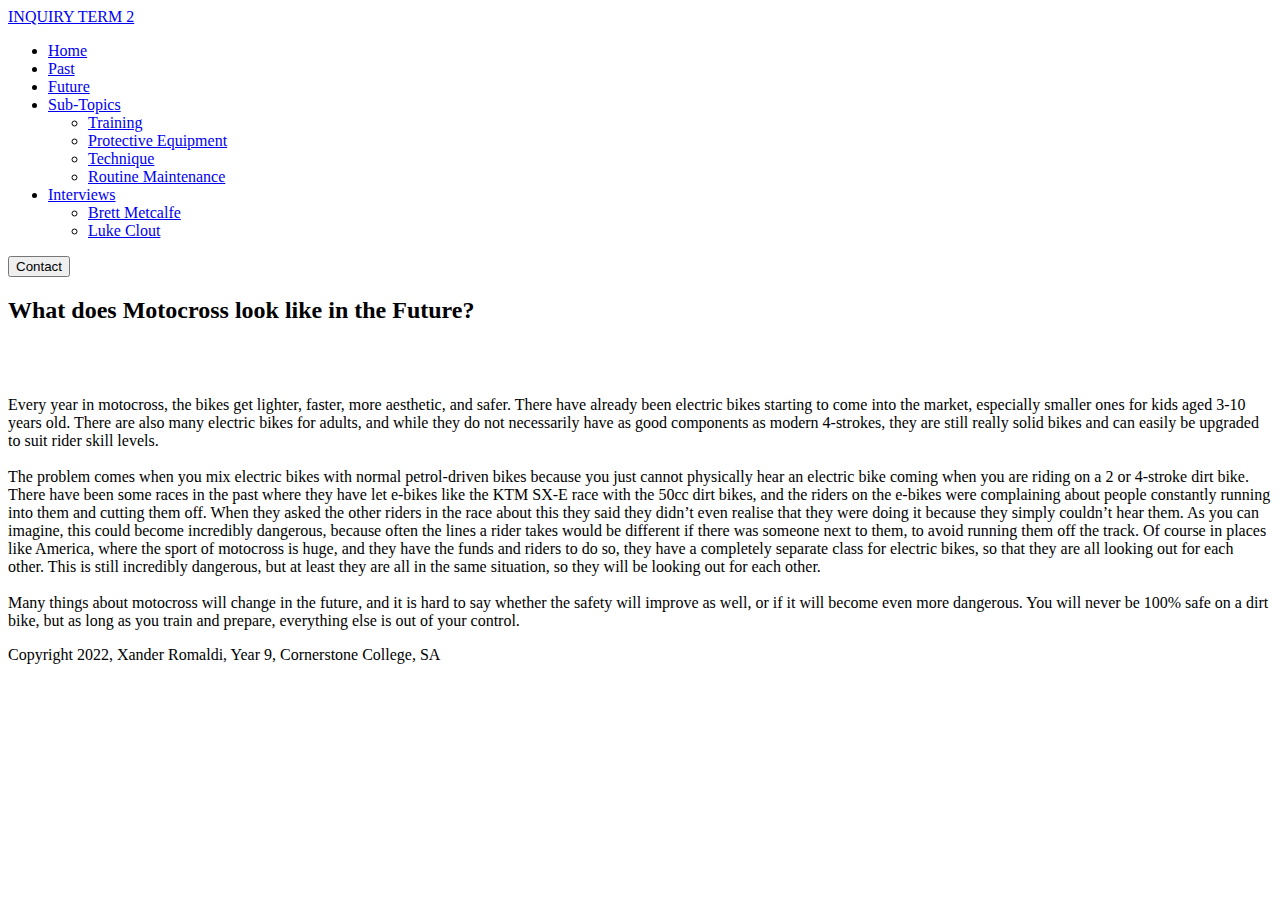
==== future.html @ 31245ded "Update future.html" ====
<!DOCTYPE html>

<html lang="en">
    <head>
        <meta charset="UTF-8">
        <meta http-equiv="X-UA-Compatible" content="IE=edge">
        <meta name="viewport" content="width=device-width, initial-scale=1.0">
        <title>Development of MX</title>
        <link rel="stylesheet" href="style.css">
        <link rel="stylesheet" href="https://cdnjs.cloudflare.com/ajax/libs/font-awesome/6.1.1/css/all.min.css" integrity="sha512-KfkfwYDsLkIlwQp6LFnl8zNdLGxu9YAA1QvwINks4PhcElQSvqcyVLLD9aMhXd13uQjoXtEKNosOWaZqXgel0g==" crossorigin="anonymous" referrerpolicy="no-referrer" />
    </head>
    <body>
        <div class="container2">
            <header>
                <a href="#" class="logo">INQUIRY TERM 2</a>
                <nav>
                    <div class="navigation">
                        <ul class="nav_links">
                            <li><a href="index.html">Home</a></li>
                            <li><a href="past.html">Past</a></li>
                            <li><a class="active" href="future.html">Future</a></li>
                            <li><a href="index.html #sub-topics">Sub-Topics <i class="fas fa-caret-down"></i></a>
                                <div class="sub-menu2">
                                    <ul>
                                        <li><a href="index.html #Training">Training</a></li>
                                        <li><a href="index.html #Gear">Protective Equipment</a></li>
                                        <li><a href="index.html #Technique">Technique</a></li>
                                        <li><a href="index.html #Maintenance">Routine Maintenance</a></li>
                                    </ul>
                                </div>
                            </li>
                            <li><a href="interviews.html">Interviews <i class="fas fa-caret-down"></i></a>
                                <div class="sub-menu1">
                                    <ul>
                                        <li><a href="#">Brett Metcalfe</a></li>
                                        <li><a href="#">Luke Clout</a></li>
                                    </ul>
                                </div>
                            </li>
                        </ul>
                    </div>
                </nav>
                    <a  class="cta" href="mailto:romala20a@student.cornerstone.sa.edu.au?subject=Motocross Questions" target="_blank"><button class="button1" >Contact</button></a>
            </header>
            <main>
                <div class="p10">
                    <h2>What does Motocross look like in the Future?</h2> <br><br>
                    <p>Every year in motocross, the bikes get lighter, faster, more aesthetic, and safer. There have already been electric bikes starting to come into the market, especially smaller ones for kids aged 3-10 years old. There are also many electric bikes for adults, and while they do not necessarily have as good components as modern 4-strokes, they are still really solid bikes and can easily be upgraded to suit rider skill levels. <br><br>
                    The problem comes when you mix electric bikes with normal petrol-driven bikes because you just cannot physically hear an electric bike coming when you are riding on a 2 or 4-stroke dirt bike. There have been some races in the past where they have let e-bikes like the KTM SX-E race with the 50cc dirt bikes, and the riders on the e-bikes were complaining about people constantly running into them and cutting them off. When they asked the other riders in the race about this they said they didn’t even realise that they were doing it because they simply couldn’t hear them. As you can imagine, this could become incredibly dangerous, because often the lines a rider takes would be different if there was someone next to them, to avoid running them off the track. Of course in places like America, where the sport of motocross is huge, and they have the funds and riders to do so, they have a completely separate class for electric bikes, so that they are all looking out for each other. This is still incredibly dangerous, but at least they are all in the same situation, so they will be looking out for each other. 
                    <br><br>
                    Many things about motocross will change in the future, and it is hard to say whether the safety will improve as well, or if it will become even more dangerous. You will never be 100% safe on a dirt bike, but as long as you train and prepare, everything else is out of your control. </p>
                </div>
            </main>
            <footer>
                <p class="class1">Copyright 2022, Xander Romaldi, Year 9, Cornerstone College, SA</p>
            </footer>
        </div>
    </body>
</html>
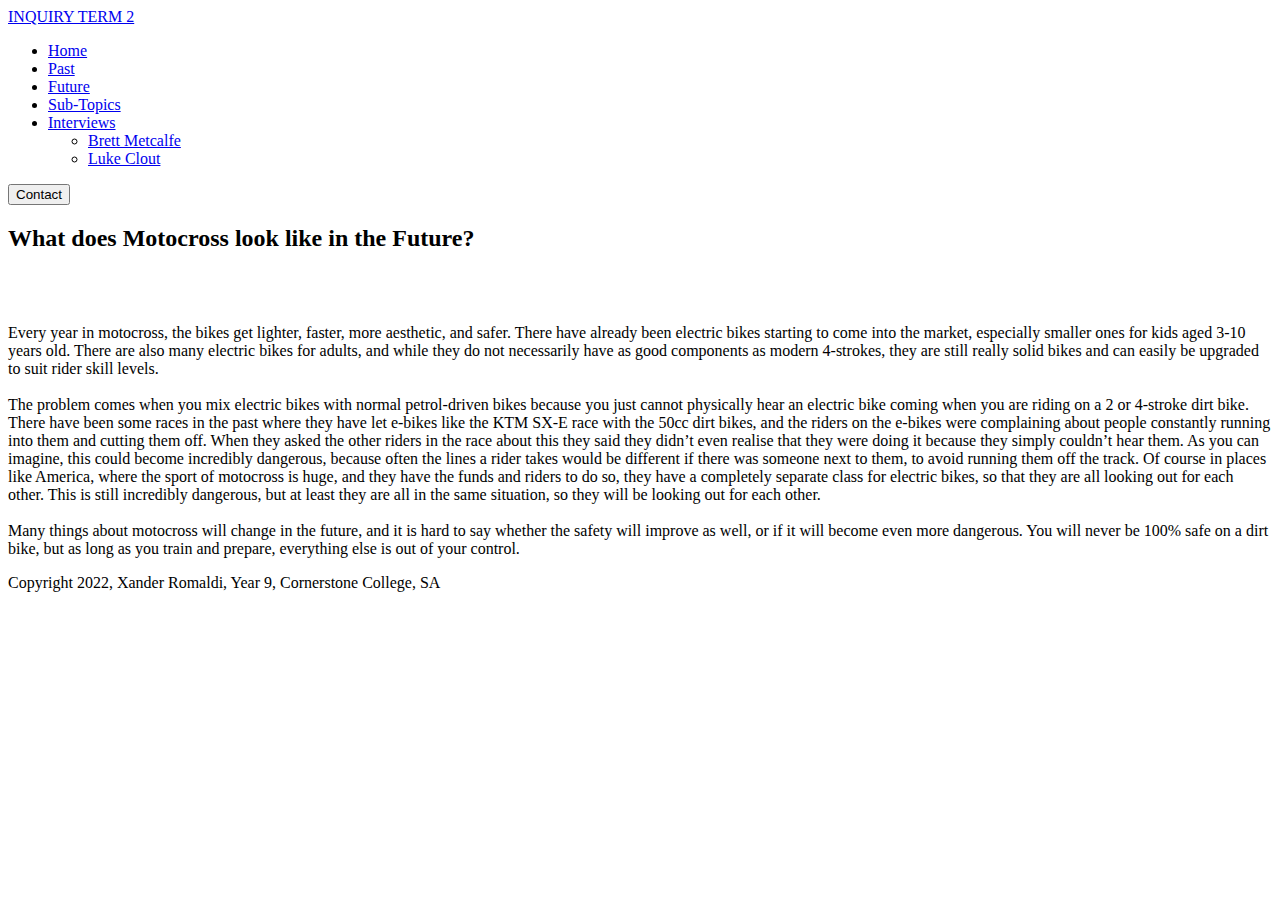
==== commit d4f0624b: "Testing" ====
--- a/future.html
+++ b/future.html
@@ -5,7 +5,7 @@
         <meta charset="UTF-8">
         <meta http-equiv="X-UA-Compatible" content="IE=edge">
         <meta name="viewport" content="width=device-width, initial-scale=1.0">
-        <title>Development of MX</title>
+        <title>Development of Motocross</title>
         <link rel="stylesheet" href="style.css">
         <link rel="stylesheet" href="https://cdnjs.cloudflare.com/ajax/libs/font-awesome/6.1.1/css/all.min.css" integrity="sha512-KfkfwYDsLkIlwQp6LFnl8zNdLGxu9YAA1QvwINks4PhcElQSvqcyVLLD9aMhXd13uQjoXtEKNosOWaZqXgel0g==" crossorigin="anonymous" referrerpolicy="no-referrer" />
     </head>
@@ -19,15 +19,7 @@
                             <li><a href="index.html">Home</a></li>
                             <li><a href="past.html">Past</a></li>
                             <li><a class="active" href="future.html">Future</a></li>
-                            <li><a href="index.html #sub-topics">Sub-Topics <i class="fas fa-caret-down"></i></a>
-                                <div class="sub-menu2">
-                                    <ul>
-                                        <li><a href="index.html #Training">Training</a></li>
-                                        <li><a href="index.html #Gear">Protective Equipment</a></li>
-                                        <li><a href="index.html #Technique">Technique</a></li>
-                                        <li><a href="index.html #Maintenance">Routine Maintenance</a></li>
-                                    </ul>
-                                </div>
+                            <li><a href="index.html #sub-topics">Sub-Topics</a>
                             </li>
                             <li><a href="interviews.html">Interviews <i class="fas fa-caret-down"></i></a>
                                 <div class="sub-menu1">
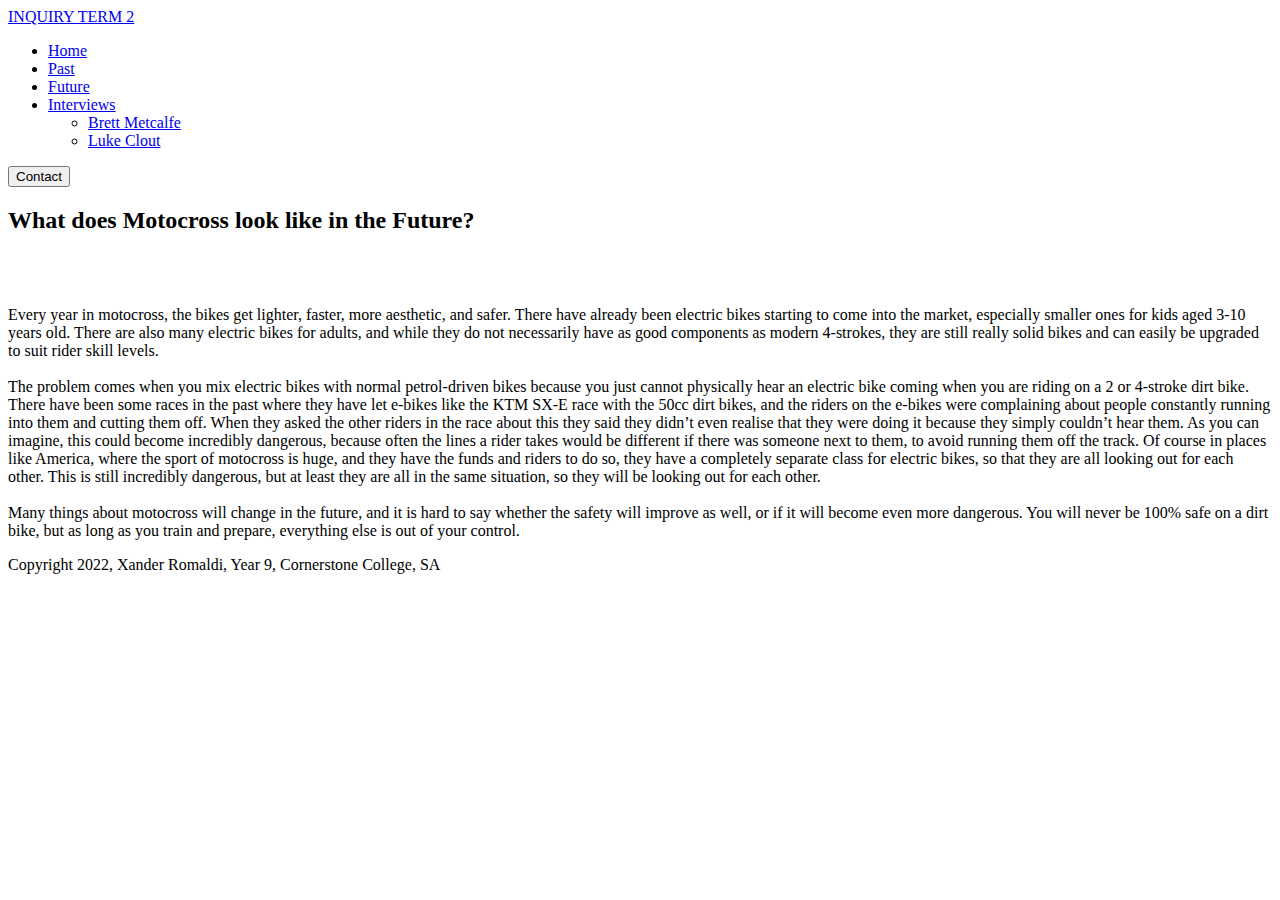
==== commit 81df40f3: "Removed Broken Links" ====
--- a/future.html
+++ b/future.html
@@ -19,8 +19,6 @@
                             <li><a href="index.html">Home</a></li>
                             <li><a href="past.html">Past</a></li>
                             <li><a class="active" href="future.html">Future</a></li>
-                            <li><a href="index.html #sub-topics">Sub-Topics</a>
-                            </li>
                             <li><a href="interviews.html">Interviews <i class="fas fa-caret-down"></i></a>
                                 <div class="sub-menu1">
                                     <ul>
